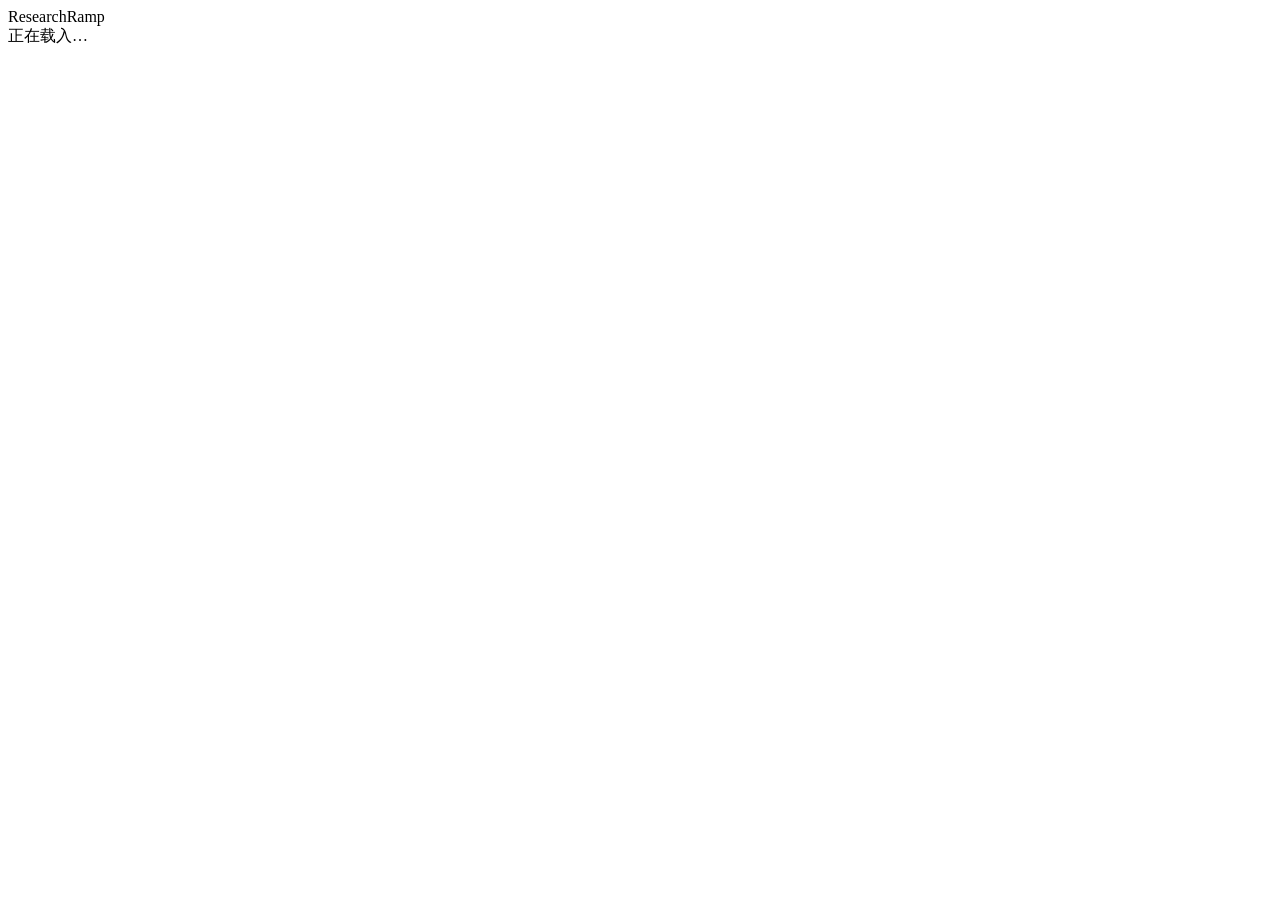
==== app/static/index.html @ 5d411bce "Initial ResearchRamp skill release" ====
<!doctype html>
<html lang="zh-CN">
  <head>
    <meta charset="utf-8" />
    <meta name="viewport" content="width=device-width, initial-scale=1" />
    <title>ResearchRamp</title>
    <link rel="stylesheet" href="/styles.css?v=6" />
  </head>
  <body>
    <main class="shell">
      <header class="app-header">
        <div class="brand">ResearchRamp <span id="corpusLabel"></span></div>
        <nav id="mainNav" class="main-nav" aria-label="ResearchRamp 功能" hidden>
          <button type="button" data-view="vocabulary">领域词表</button>
          <button type="button" data-view="briefs">研究简报</button>
          <button type="button" data-view="review">今日复习 <span id="navDueCount" class="nav-count" hidden></span></button>
        </nav>
        <div class="header-status">
          <label id="domainSwitcher" class="domain-switcher" hidden>
            <span>研究领域</span>
            <select id="domainSelect" aria-label="切换研究领域"></select>
          </label>
          <div class="progress-text" id="progressText">正在载入…</div>
        </div>
      </header>

      <section id="questionView" class="card question-card" hidden>
        <div class="progress-track"><div id="progressBar" class="progress-bar"></div></div>
        <p class="eyebrow">只看这个词</p>
        <h1 id="word">—</h1>
        <p id="partOfSpeech" class="part-of-speech"></p>
        <p class="prompt">你能大致说出它最常见的含义吗？</p>
        <div class="answers">
          <button class="answer known" data-answer="known"><span>1</span>认识</button>
          <button class="answer unsure" data-answer="unsure"><span>2</span>不确定</button>
          <button class="answer unknown" data-answer="unknown"><span>3</span>不认识</button>
        </div>
        <p class="hint">请按第一反应回答。也可以直接按键盘 1、2、3。</p>
      </section>

      <section id="vocabularyView" class="results app-view" hidden>
        <div class="result-hero card">
          <p class="eyebrow">个人领域词表</p>
          <h1>第一轮估计结果</h1>
          <p>系统会把可能仍会影响阅读的词加入你的个人领域词表。</p>
        </div>
        <div class="library-tabs" role="tablist" aria-label="领域语言资产">
          <button id="wordTab" class="active" type="button" role="tab" aria-selected="true">生词</button>
          <button id="termTab" type="button" role="tab" aria-selected="false">术语 <span id="termTabCount"></span></button>
        </div>
        <div id="wordVocabularyPanel" role="tabpanel">
        <div class="metrics">
          <article class="metric card"><span>领域候选词</span><strong id="totalCount">—</strong></article>
          <article class="metric card accent"><span>暂不加入词表</span><strong id="knownCount">—</strong></article>
          <article class="metric card"><span>进入个人词表</span><strong id="remainingCount">—</strong></article>
        </div>
        <div class="breakdown card">
          <h2>预测分布</h2>
          <div class="bar"><div id="knownBar" class="segment known-segment"></div><div id="uncertainBar" class="segment uncertain-segment"></div><div id="unknownBar" class="segment unknown-segment"></div></div>
          <div class="legend">
            <span><i class="dot known-dot"></i>大概率已掌握 <b id="knownLegend">—</b></span>
            <span><i class="dot uncertain-dot"></i>掌握情况不确定 <b id="uncertainLegend">—</b></span>
            <span><i class="dot unknown-dot"></i>大概率尚未掌握 <b id="unknownLegend">—</b></span>
          </div>
        </div>
        <section id="masteryOverview" class="mastery-overview card" aria-labelledby="masteryHeading" hidden>
          <div class="mastery-heading">
            <div><p class="eyebrow">个人词表掌握度</p><h2 id="masteryHeading">按词汇重要性查看</h2></div>
            <p>只统计已经进入个人词表的词；包含校准时已判断掌握但因重要性保留的词，以及你后来明确标记掌握的词。</p>
          </div>
          <div class="mastery-groups">
            <article class="mastery-group mastery-priority">
              <div class="mastery-group-head"><span>重要与核心词</span><strong id="priorityMasteryPercent">—%</strong></div>
              <div id="priorityMasteryTrack" class="mastery-track" role="progressbar" aria-label="重要与核心词预计掌握率" aria-valuemin="0" aria-valuemax="100"><div id="priorityMasteryBar"></div></div>
              <p><b id="priorityMasteryCount">— / —</b> 个已掌握 · A/B 级</p>
            </article>
            <article class="mastery-group mastery-other">
              <div class="mastery-group-head"><span>其他词</span><strong id="otherMasteryPercent">—%</strong></div>
              <div id="otherMasteryTrack" class="mastery-track" role="progressbar" aria-label="其他词预计掌握率" aria-valuemin="0" aria-valuemax="100"><div id="otherMasteryBar"></div></div>
              <p><b id="otherMasteryCount">— / —</b> 个已掌握 · C/D 级</p>
            </article>
          </div>
        </section>
        <section class="importance card">
          <div class="importance-copy">
            <p class="eyebrow">领域词汇优先级</p>
            <h2 id="importanceHeadline">真正值得优先学习的是 — 个</h2>
            <p id="importanceSummary">正在分析这些词在 Mini Corpus 中的重复程度。</p>
          </div>
          <div class="importance-chart-wrap">
            <div id="importanceDonut" class="importance-donut" role="img" aria-label="领域词汇优先级分布"><div class="donut-center"><strong id="priorityCount">—</strong><span>优先学习</span></div></div>
          </div>
          <div id="importanceLegend" class="importance-legend" aria-label="ABCD 分级说明"></div>
        </section>
        <section class="threshold-card card" aria-labelledby="thresholdTitle">
          <div class="threshold-heading">
            <div><p class="eyebrow">调整个人词表</p><h2 id="thresholdTitle">这份词表要收多少词？</h2><p>向左减少你大概率已经掌握的词；向右多收一些可能仍会让你卡住的词。</p></div>
            <div class="threshold-summary" aria-live="polite"><span>当前词表</span><output id="thresholdValue" for="thresholdSlider">— 个词</output></div>
          </div>
          <aside class="fit-guidance">
            <strong>怎样算调整得比较合适？</strong>
            <p>建议调整到这样的程度：下面这些接近词表边界的词，你大部分都认识，但其中一些需要想几秒钟才能反应过来，同时也夹杂少量确实不认识的词。</p>
            <div class="guidance-actions"><span>几乎全部都能立刻认出 <b>向“少收一些”移动</b></span><span>有很多词完全不认识 <b>向“多收一些”移动</b></span></div>
          </aside>
          <div class="slider-shell">
            <p class="slider-callout">拖动圆点调整词表范围</p>
            <input id="thresholdSlider" type="range" min="75" max="98" step="1" value="90" aria-label="个人词表范围" aria-describedby="thresholdRangeHint thresholdEffect" />
            <div id="thresholdRangeHint" class="slider-scale"><span class="scale-start"><b>少收一些</b><small>词表更短</small></span><span id="recommendedMark" class="scale-recommended"><b>推荐起点</b><small>默认设置</small></span><span class="scale-end"><b>多收一些</b><small>更少遗漏</small></span></div>
          </div>
          <div class="threshold-feedback"><p id="thresholdEffect" class="threshold-effect">正在计算这个范围会收入多少词。</p><button id="resetThresholdButton" class="threshold-reset" type="button">恢复推荐起点</button></div>
          <p class="protection-note"><strong>重要词保护：</strong>反复出现在多篇论文中的 A/B 级词，即使接近边界，也会优先加入个人词表。</p>
        </section>
        <div class="review-grid">
          <article class="card review-card"><h2>暂不加入词表</h2><p>系统目前认为这些词不需要专门学习。它们是词表外最接近边界的一组词。</p><div id="knownBoundary" class="word-list"></div></article>
          <article class="card review-card"><h2>将加入个人词表</h2><p>系统目前建议继续关注这些词。它们是词表内最接近边界的一组词。</p><div id="remainingBoundary" class="word-list"></div></article>
        </div>
        <div class="actions"><a class="download" href="/api/export.tsv" download="vocabulary-calibration.tsv">下载完整结果</a><button id="resetButton" class="reset">重新回答</button></div>
        </div>
        <section id="terminologyPanel" class="terminology-panel" role="tabpanel" hidden>
          <div class="card terminology-intro">
            <div><p class="eyebrow">领域术语</p><h2 id="terminologyHeadline">正在读取审核后的术语表</h2><p>术语不经过普通词汇预测。你可以直接查看真实论文语境，再决定自己是否需要学习。</p></div>
            <div class="terminology-status-legend"><span>尚未确认</span><span>学习中</span><span>已经理解</span></div>
          </div>
          <div class="card terminology-browser">
            <div class="terminology-toolbar">
              <label class="term-search"><span>搜索术语</span><input id="termSearch" type="search" placeholder="搜索术语、含义或来源论文" autocomplete="off" /></label>
              <div class="term-filters" role="group" aria-label="按术语状态筛选">
                <button class="active" type="button" data-term-filter="all">全部 <span id="termFilterAll">0</span></button>
                <button type="button" data-term-filter="new">尚未确认 <span id="termFilterNew">0</span></button>
                <button type="button" data-term-filter="learning">学习中 <span id="termFilterLearning">0</span></button>
                <button type="button" data-term-filter="mastered">已经理解 <span id="termFilterMastered">0</span></button>
              </div>
            </div>
            <p id="termLibrarySummary" class="term-library-summary">正在整理术语。</p>
          </div>
          <div id="terminologyList" class="terminology-list"></div>
          <section id="termLibraryEmpty" class="card term-library-empty" hidden><h3>没有找到匹配的术语</h3><p>可以换一个关键词，或者查看其他掌握状态。</p></section>
          <nav id="termPagination" class="card term-pagination" aria-label="术语分页" hidden>
            <button id="termPreviousPage" type="button">上一页</button>
            <div id="termPageButtons" class="term-page-buttons"></div>
            <button id="termNextPage" type="button">下一页</button>
          </nav>
        </section>
      </section>

      <section id="briefsView" class="app-view" hidden>
        <div class="result-hero card brief-hero"><p class="eyebrow">持续研究支持</p><h1>研究简报</h1><p id="briefHeroCopy">优先追踪新论文，也保留真正值得投入时间的研究资料。</p></div>
        <div id="briefMetrics" class="metrics"></div>
        <section id="briefExplorer" class="card brief-explorer" hidden>
          <div class="brief-explorer-heading">
            <div><p class="eyebrow">历史周报</p><h2>搜索或切换到某一期</h2></div>
            <p>支持标题、摘要、论文、期刊、推荐理由和词汇的模糊搜索。</p>
          </div>
          <div class="brief-toolbar">
            <label class="brief-search" for="briefSearch"><span>模糊搜索</span><input id="briefSearch" type="search" autocomplete="off" placeholder="例如：implicature、greenwashing、证据不足"></label>
            <label class="brief-selector" for="briefEditionSelect"><span>切换周报</span><select id="briefEditionSelect"><option value="">全部周报</option></select></label>
          </div>
          <div class="brief-explorer-footer"><p id="briefResultSummary" aria-live="polite">正在整理周报历史。</p><button id="briefClearFilters" class="text-button" type="button" hidden>清除筛选</button></div>
        </section>
        <div id="briefsList" class="brief-list"></div>
        <section id="briefNoResults" class="card empty-state" hidden><span class="empty-icon">⌕</span><h2>没有找到匹配的周报</h2><p>可以缩短关键词、换一种拼写，或者清除当前周报筛选。</p><button id="briefNoResultsClear" class="secondary-button" type="button">清除筛选</button></section>
        <nav id="briefPagination" class="card brief-pagination" aria-label="周报分页" hidden>
          <button id="briefPreviousPage" type="button">上一页</button>
          <div id="briefPageButtons" class="brief-page-buttons"></div>
          <button id="briefNextPage" type="button">下一页</button>
        </nav>
        <section id="briefEmpty" class="card empty-state" hidden><span class="empty-icon">⌁</span><h2>第一份研究简报还在路上</h2><p>启用定期服务后，ResearchRamp 会持续追踪你的研究方向；只有取得可读正文并完成来源核对的论文或公开资料才会进入简报。</p><span class="command-pill">在聊天中运行 $researchramp schedule</span></section>
      </section>

      <section id="paperView" class="app-view" hidden>
        <button id="backToBriefs" class="text-button back-button" type="button">← 返回研究简报</button>
        <article class="card paper-hero">
          <div class="paper-kicker"><span id="paperType" class="source-badge">—</span><span id="paperDate"></span><span id="paperVenue"></span></div>
          <h1 id="paperTitle">—</h1><p id="paperValue" class="paper-value"></p>
          <div class="paper-stats"><span><b id="paperMinutes">—</b> 分钟</span><span><b id="paperWordCount">—</b> 个预计生词</span><span><b id="paperTermCount">—</b> 个领域术语</span></div>
          <div class="paper-actions"><button id="startPreheatButton" class="primary-button" type="button">开始预热并安排生词</button><a id="openSourceLink" class="secondary-link" target="_blank" rel="noreferrer">打开原文 ↗</a></div>
        </article>
        <section class="card shadow-card"><p class="eyebrow">影子导读</p><h2>先用几分钟进入这篇文章的语言环境</h2><div id="shadowPreview" class="shadow-preview"></div></section>
        <section class="card paper-vocabulary-card"><div class="section-heading"><div><p class="eyebrow">阅读前预热 · 生词</p><h2>预计会影响你阅读的词</h2></div><span id="preheatStatus" class="status-pill">尚未开始</span></div><div id="paperVocabulary" class="paper-vocabulary"></div></section>
        <section class="card paper-vocabulary-card"><div class="section-heading"><div><p class="eyebrow">阅读前预热 · 术语</p><h2>先确认这些概念是否已经理解</h2></div><span id="paperTermSummary" class="status-pill">—</span></div><div id="paperTerminology" class="paper-vocabulary"></div></section>
      </section>

      <section id="reviewView" class="app-view" hidden>
        <div class="result-hero card review-hero"><p class="eyebrow">持续学习</p><h1>今日复习</h1><p id="reviewSummary">正在读取你的学习安排。</p></div>
        <div id="reviewHub" class="review-hub">
          <article class="card review-entry-card">
            <p class="eyebrow">到期复习</p>
            <h2 id="dueReviewHeadline">正在读取复习队列</h2>
            <p id="dueReviewDescription">这里包含已经进入学习计划并在今天到期的生词和术语。</p>
            <button id="startDueReviewButton" class="primary-button" type="button">开始今日复习</button>
          </article>
          <article class="card review-entry-card term-discovery-card">
            <p class="eyebrow">可选 · 新术语</p>
            <h2 id="termDiscoveryHeadline">今天也可以认识几个新术语</h2>
            <p id="termDiscoveryDescription">每次只看5个。只有你选择“需要学习”的术语才会进入复习。</p>
            <button id="startTermCheckButton" class="secondary-button" type="button">看看今天的5个术语</button>
          </article>
        </div>
        <section id="reviewSession" class="card spaced-card" hidden><p id="reviewKind" class="eyebrow">现在回想一下</p><h2 id="reviewWord">—</h2><p id="reviewPos" class="part-of-speech"></p><button id="revealReviewButton" class="secondary-button" type="button">显示含义和语境</button><div id="reviewAnswer" class="review-answer" hidden><p id="reviewMeaningEn" class="meaning-en"></p><strong id="reviewMeaning"></strong><p id="reviewContext"></p><a id="reviewSource" target="_blank" rel="noreferrer"></a></div><div id="reviewRatings" class="review-ratings" hidden><button data-rating="again" class="rating again">忘了</button><button data-rating="hard" class="rating hard">勉强想起来</button><button data-rating="good" class="rating good">记得</button></div><button id="masterReviewButton" class="master-action" type="button">我已掌握，不再复习</button></section>
        <section id="termCheckSession" class="card term-check-session" hidden>
          <div class="term-check-top"><span id="termCheckProgress">1 / 5</span><button id="exitTermCheckButton" class="text-button" type="button">结束本轮</button></div>
          <p class="eyebrow">看看这个术语是否已经熟悉</p>
          <h2 id="termCheckName">—</h2>
          <p id="termCheckMeaningEn" class="term-check-meaning-en"></p>
          <p id="termCheckMeaningZh" class="term-check-meaning-zh"></p>
          <p id="termCheckRole" class="term-check-role"></p>
          <div class="term-check-evidence"><p id="termCheckContext"></p><a id="termCheckSource" target="_blank" rel="noreferrer"></a></div>
          <div class="term-check-actions">
            <button id="termCheckMastered" type="button">已经会了，不加入复习</button>
            <button id="termCheckLearning" class="primary-button" type="button">需要学习，加入复习</button>
            <button id="termCheckSkip" class="text-button" type="button">这次跳过</button>
          </div>
        </section>
        <section id="termCheckComplete" class="card term-check-complete" hidden>
          <span class="empty-icon">✓</span><h2>这一组术语已经看完</h2>
          <p id="termCheckResult">正在汇总结果。</p>
          <div class="term-check-complete-actions"><button id="checkMoreTermsButton" class="secondary-button" type="button">今天再看5个</button><button id="finishTermCheckButton" class="primary-button" type="button">返回今日复习</button></div>
        </section>
      </section>

      <section id="scheduleView" class="app-view" hidden>
        <div class="result-hero card schedule-hero"><p class="eyebrow">ResearchRamp Schedule</p><h1>安排持续研究支持</h1><p>设置一次即可。后台检索不会单独打扰你，简报和到期复习会按你的节奏出现。</p></div>
        <form id="scheduleForm" class="schedule-form">
          <section class="card schedule-option"><div class="schedule-option-head"><div><p class="eyebrow">每周一次</p><h2>研究简报</h2><p>只推荐已完成全文下载、论文身份核对和词汇语境提取的论文。</p></div><label class="switch"><input id="weeklyEnabled" type="checkbox" /><span></span></label></div><div class="schedule-fields"><label>星期<select id="weeklyWeekday"><option value="1">星期一</option><option value="2">星期二</option><option value="3">星期三</option><option value="4">星期四</option><option value="5">星期五</option><option value="6">星期六</option><option value="7">星期日</option></select></label><label>提醒时间<input id="weeklyTime" type="time" required /></label></div></section>
          <section class="card schedule-option"><div class="schedule-option-head"><div><p class="eyebrow">按需提醒</p><h2>每日语言复习</h2><p>只有存在到期生词或术语时才提醒；不会阻止你查看简报或打开论文。</p></div><label class="switch"><input id="reviewEnabled" type="checkbox" /><span></span></label></div><div class="schedule-fields one-field"><label>提醒时间<input id="reviewTime" type="time" required /></label></div></section>
          <div class="schedule-submit"><p id="scheduleStatus">时间使用这台电脑的本地时区。</p><button class="primary-button" type="submit">保存并启用</button></div>
        </form>
      </section>

      <section id="errorView" class="card error" hidden><h1>页面没有正常载入</h1><p id="errorMessage"></p></section>
    </main>
    <script src="/app.js?v=5"></script>
  </body>
</html>
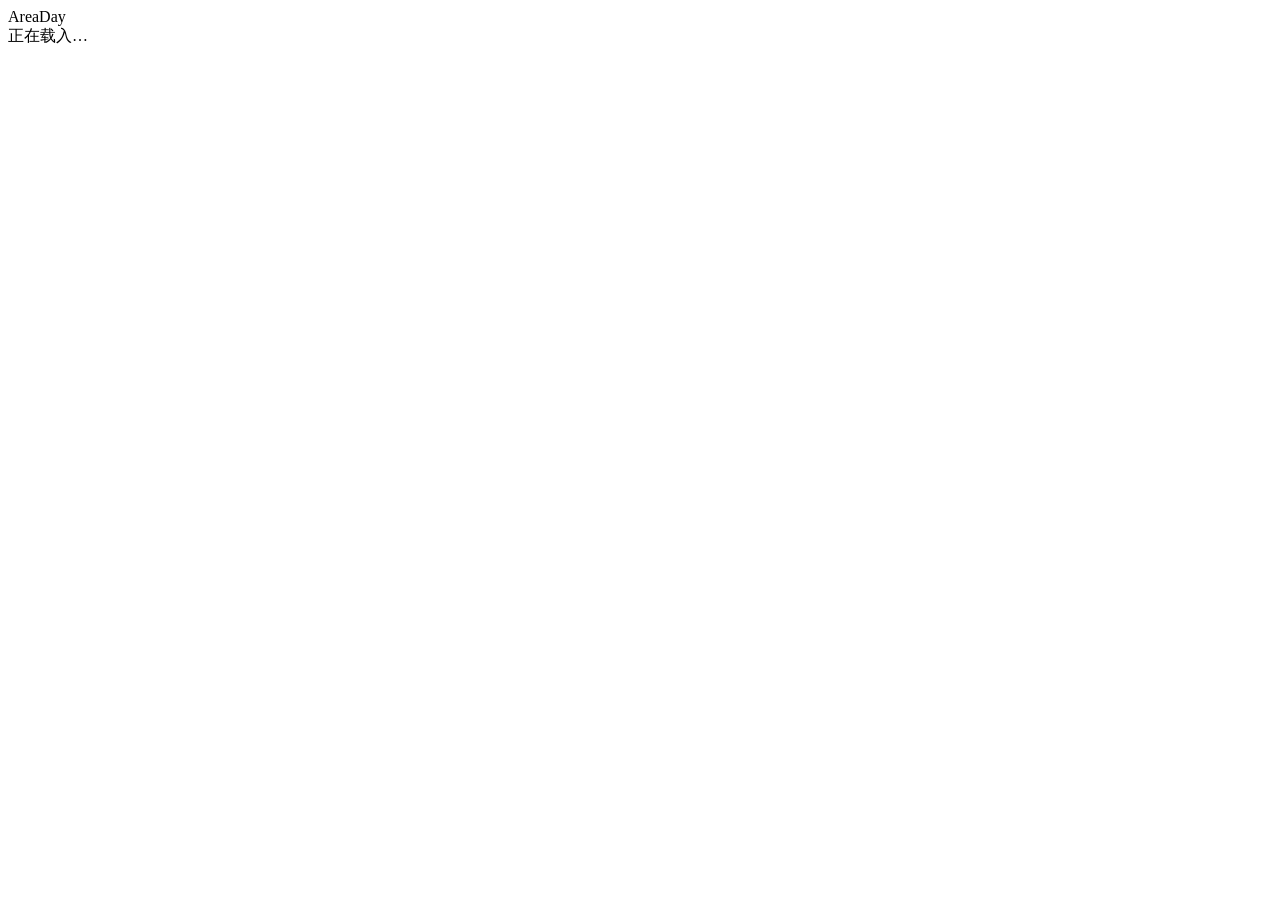
==== commit e5aa310c: "feat: ship AreaDay production license release" ====
--- a/app/static/index.html
+++ b/app/static/index.html
@@ -3,14 +3,14 @@
   <head>
     <meta charset="utf-8" />
     <meta name="viewport" content="width=device-width, initial-scale=1" />
-    <title>ResearchRamp</title>
+    <title>AreaDay</title>
     <link rel="stylesheet" href="/styles.css?v=6" />
   </head>
   <body>
     <main class="shell">
       <header class="app-header">
-        <div class="brand">ResearchRamp <span id="corpusLabel"></span></div>
-        <nav id="mainNav" class="main-nav" aria-label="ResearchRamp 功能" hidden>
+        <div class="brand">AreaDay <span id="corpusLabel"></span></div>
+        <nav id="mainNav" class="main-nav" aria-label="AreaDay 功能" hidden>
           <button type="button" data-view="vocabulary">领域词表</button>
           <button type="button" data-view="briefs">研究简报</button>
           <button type="button" data-view="review">今日复习 <span id="navDueCount" class="nav-count" hidden></span></button>
@@ -148,23 +148,23 @@
         <div id="briefMetrics" class="metrics"></div>
         <section id="briefExplorer" class="card brief-explorer" hidden>
           <div class="brief-explorer-heading">
-            <div><p class="eyebrow">历史周报</p><h2>搜索或切换到某一期</h2></div>
+            <div><p class="eyebrow">历史简报</p><h2>搜索或切换到某一期</h2></div>
             <p>支持标题、摘要、论文、期刊、推荐理由和词汇的模糊搜索。</p>
           </div>
           <div class="brief-toolbar">
             <label class="brief-search" for="briefSearch"><span>模糊搜索</span><input id="briefSearch" type="search" autocomplete="off" placeholder="例如：implicature、greenwashing、证据不足"></label>
-            <label class="brief-selector" for="briefEditionSelect"><span>切换周报</span><select id="briefEditionSelect"><option value="">全部周报</option></select></label>
-          </div>
-          <div class="brief-explorer-footer"><p id="briefResultSummary" aria-live="polite">正在整理周报历史。</p><button id="briefClearFilters" class="text-button" type="button" hidden>清除筛选</button></div>
+            <label class="brief-selector" for="briefEditionSelect"><span>切换简报</span><select id="briefEditionSelect"><option value="">全部简报</option></select></label>
+          </div>
+          <div class="brief-explorer-footer"><p id="briefResultSummary" aria-live="polite">正在整理简报历史。</p><button id="briefClearFilters" class="text-button" type="button" hidden>清除筛选</button></div>
         </section>
         <div id="briefsList" class="brief-list"></div>
-        <section id="briefNoResults" class="card empty-state" hidden><span class="empty-icon">⌕</span><h2>没有找到匹配的周报</h2><p>可以缩短关键词、换一种拼写，或者清除当前周报筛选。</p><button id="briefNoResultsClear" class="secondary-button" type="button">清除筛选</button></section>
-        <nav id="briefPagination" class="card brief-pagination" aria-label="周报分页" hidden>
+        <section id="briefNoResults" class="card empty-state" hidden><span class="empty-icon">⌕</span><h2>没有找到匹配的简报</h2><p>可以缩短关键词、换一种拼写，或者清除当前简报筛选。</p><button id="briefNoResultsClear" class="secondary-button" type="button">清除筛选</button></section>
+        <nav id="briefPagination" class="card brief-pagination" aria-label="简报分页" hidden>
           <button id="briefPreviousPage" type="button">上一页</button>
           <div id="briefPageButtons" class="brief-page-buttons"></div>
           <button id="briefNextPage" type="button">下一页</button>
         </nav>
-        <section id="briefEmpty" class="card empty-state" hidden><span class="empty-icon">⌁</span><h2>第一份研究简报还在路上</h2><p>启用定期服务后，ResearchRamp 会持续追踪你的研究方向；只有取得可读正文并完成来源核对的论文或公开资料才会进入简报。</p><span class="command-pill">在聊天中运行 $researchramp schedule</span></section>
+        <section id="briefEmpty" class="card empty-state" hidden><span class="empty-icon">⌁</span><h2>目前还没有研究简报</h2><p>你还没有生成过任何一份简报。如果需要，可以直接让 Codex / Work Buddy 为当前研究领域生成一份。</p><span class="command-pill">告诉 Codex / Work Buddy：生成一份研究简报</span></section>
       </section>
 
       <section id="paperView" class="app-view" hidden>
@@ -219,12 +219,17 @@
       </section>
 
       <section id="scheduleView" class="app-view" hidden>
-        <div class="result-hero card schedule-hero"><p class="eyebrow">ResearchRamp Schedule</p><h1>安排持续研究支持</h1><p>设置一次即可。后台检索不会单独打扰你，简报和到期复习会按你的节奏出现。</p></div>
-        <form id="scheduleForm" class="schedule-form">
+        <div class="result-hero card schedule-hero"><p class="eyebrow">AreaDay Schedule</p><h1>安排持续研究支持</h1><p>每周简报和每日复习提醒相互独立，可以分别设置。</p></div>
+        <div class="schedule-form">
+        <form id="weeklyScheduleForm">
           <section class="card schedule-option"><div class="schedule-option-head"><div><p class="eyebrow">每周一次</p><h2>研究简报</h2><p>只推荐已完成全文下载、论文身份核对和词汇语境提取的论文。</p></div><label class="switch"><input id="weeklyEnabled" type="checkbox" /><span></span></label></div><div class="schedule-fields"><label>星期<select id="weeklyWeekday"><option value="1">星期一</option><option value="2">星期二</option><option value="3">星期三</option><option value="4">星期四</option><option value="5">星期五</option><option value="6">星期六</option><option value="7">星期日</option></select></label><label>提醒时间<input id="weeklyTime" type="time" required /></label></div></section>
+          <div class="schedule-submit"><p id="weeklyScheduleStatus">只保存每周简报设置。</p><button class="primary-button" type="submit">保存每周简报</button></div>
+        </form>
+        <form id="reviewScheduleForm">
           <section class="card schedule-option"><div class="schedule-option-head"><div><p class="eyebrow">按需提醒</p><h2>每日语言复习</h2><p>只有存在到期生词或术语时才提醒；不会阻止你查看简报或打开论文。</p></div><label class="switch"><input id="reviewEnabled" type="checkbox" /><span></span></label></div><div class="schedule-fields one-field"><label>提醒时间<input id="reviewTime" type="time" required /></label></div></section>
-          <div class="schedule-submit"><p id="scheduleStatus">时间使用这台电脑的本地时区。</p><button class="primary-button" type="submit">保存并启用</button></div>
+          <div class="schedule-submit"><p id="reviewScheduleStatus">只保存每日复习提醒设置。</p><button class="primary-button" type="submit">保存每日提醒</button></div>
         </form>
+        </div>
       </section>
 
       <section id="errorView" class="card error" hidden><h1>页面没有正常载入</h1><p id="errorMessage"></p></section>
